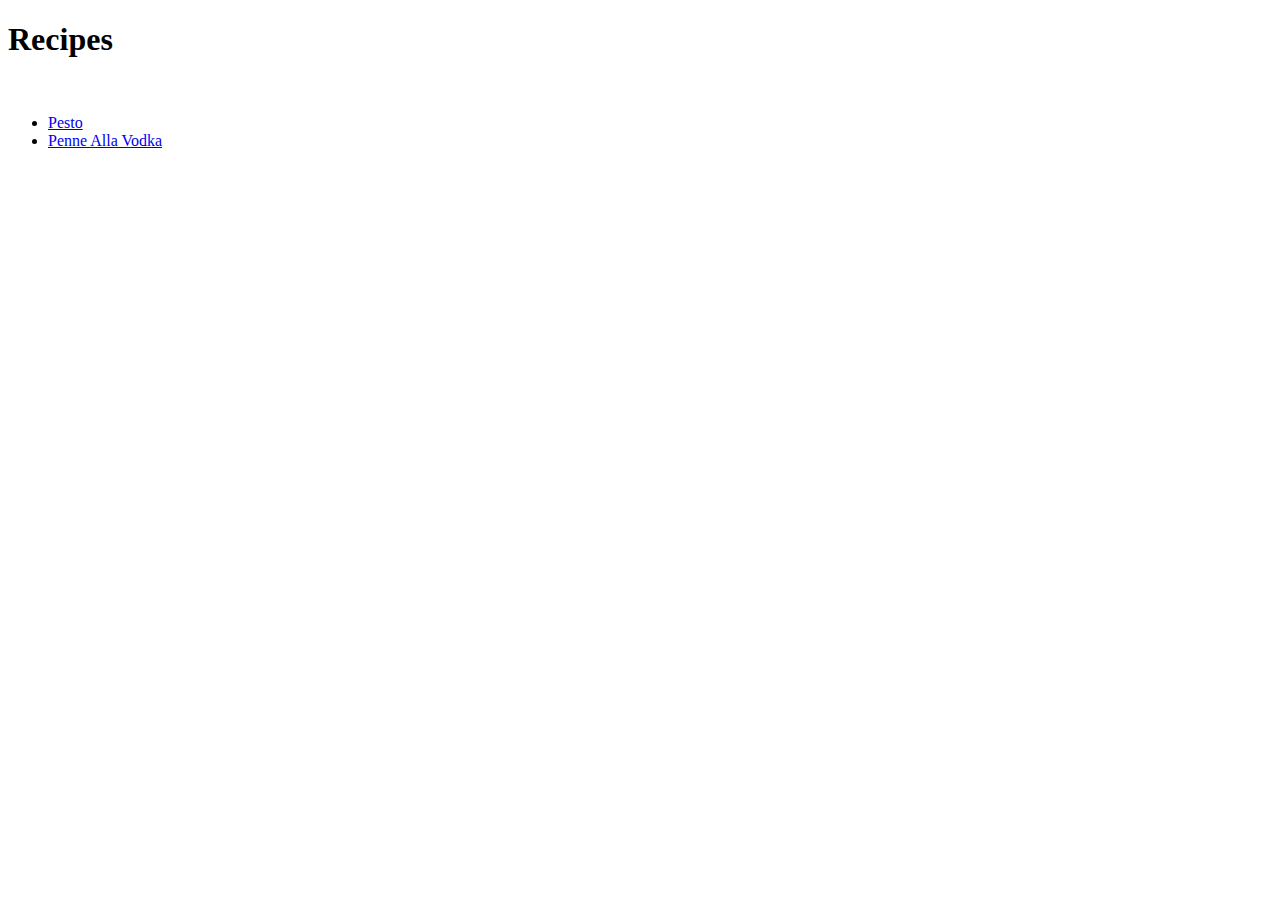
==== index.html @ 83fb1f6a "Front picture" ====
<!DOCTYPE html>
<html lang="en">
<head>
    <meta charset="UTF-8">
    <meta http-equiv="X-UA-Compatible" content="IE=edge">
    <meta name="viewport" content="width=device-width, initial-scale=1.0">
    <title>Odin Recipes</title>
</head>
<body>
    <h1>Recipes</h1>
    <img src="/Users/williamseward/Desktop/IMG_1098.jpeg" width=800 alt="">
    <ul>
        <li><a href="recipes/pesto.html">Pesto</a></li>
        <li><a href="recipes/penne_alla_vodka.html">Penne Alla Vodka</a></li>
    </ul>
</body>
</html>
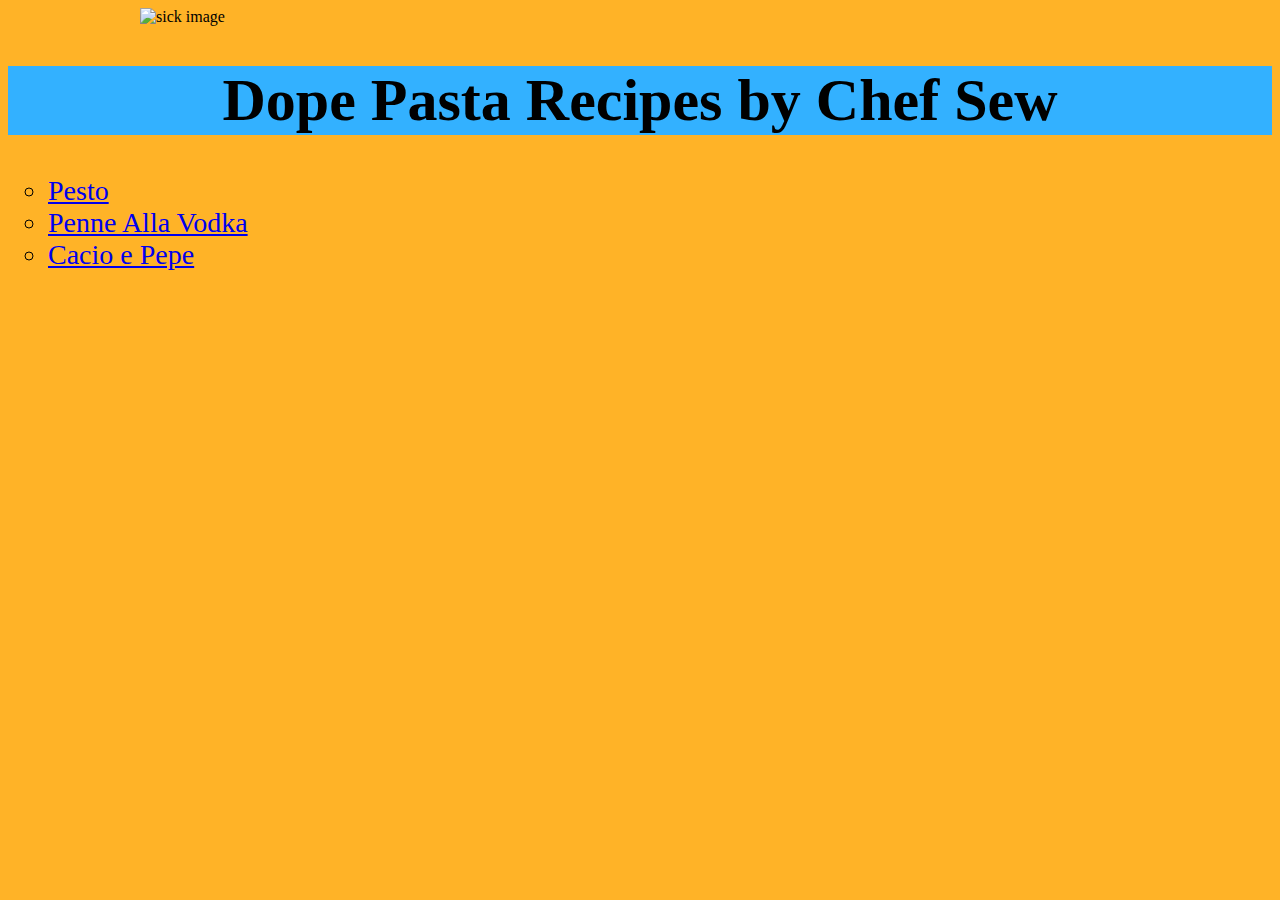
==== commit d85f537b: "Styled front page of recipes" ====
--- a/index.html
+++ b/index.html
@@ -4,14 +4,16 @@
     <meta charset="UTF-8">
     <meta http-equiv="X-UA-Compatible" content="IE=edge">
     <meta name="viewport" content="width=device-width, initial-scale=1.0">
-    <title>Odin Recipes</title>
+    <link rel="stylesheet" href="style.css">
+    <title>Impasta Cooks</title>
 </head>
 <body>
-    <h1>Recipes</h1>
-    <img src="/Users/williamseward/Desktop/IMG_1098.jpeg" width=800 alt="">
-    <ul>
+    <img class='front-page-img' src="IMG_1098.jpeg" alt="sick image">
+    <h1 class="title">Dope Pasta Recipes by Chef Sew</h1>
+    <ul id="recipe-list">
         <li><a href="recipes/pesto.html">Pesto</a></li>
         <li><a href="recipes/penne_alla_vodka.html">Penne Alla Vodka</a></li>
+        <li><a href="recipes/cacio_e_pepe.html">Cacio e Pepe</a></li>
     </ul>
 </body>
 </html>--- a/style.css
+++ b/style.css
@@ -0,0 +1,25 @@
+body {
+    background-color: rgb(255, 179, 39);
+}
+
+.title {
+    background-color: rgb(51, 177, 255);
+    font-size: 60px;
+    text-align: center;
+    font-weight: 800;
+    font-family: Copperplate, Papyrus, fantasy;
+}
+
+.front-page-img {
+    height: auto;
+    width: 1000px;
+    margin: auto;
+    display: block;
+}
+
+#recipe-list {
+    font-size: 28px;
+    font-family: 'Lucida Handwriting', cursive;
+    font-weight: 500;
+    list-style: circle;
+}
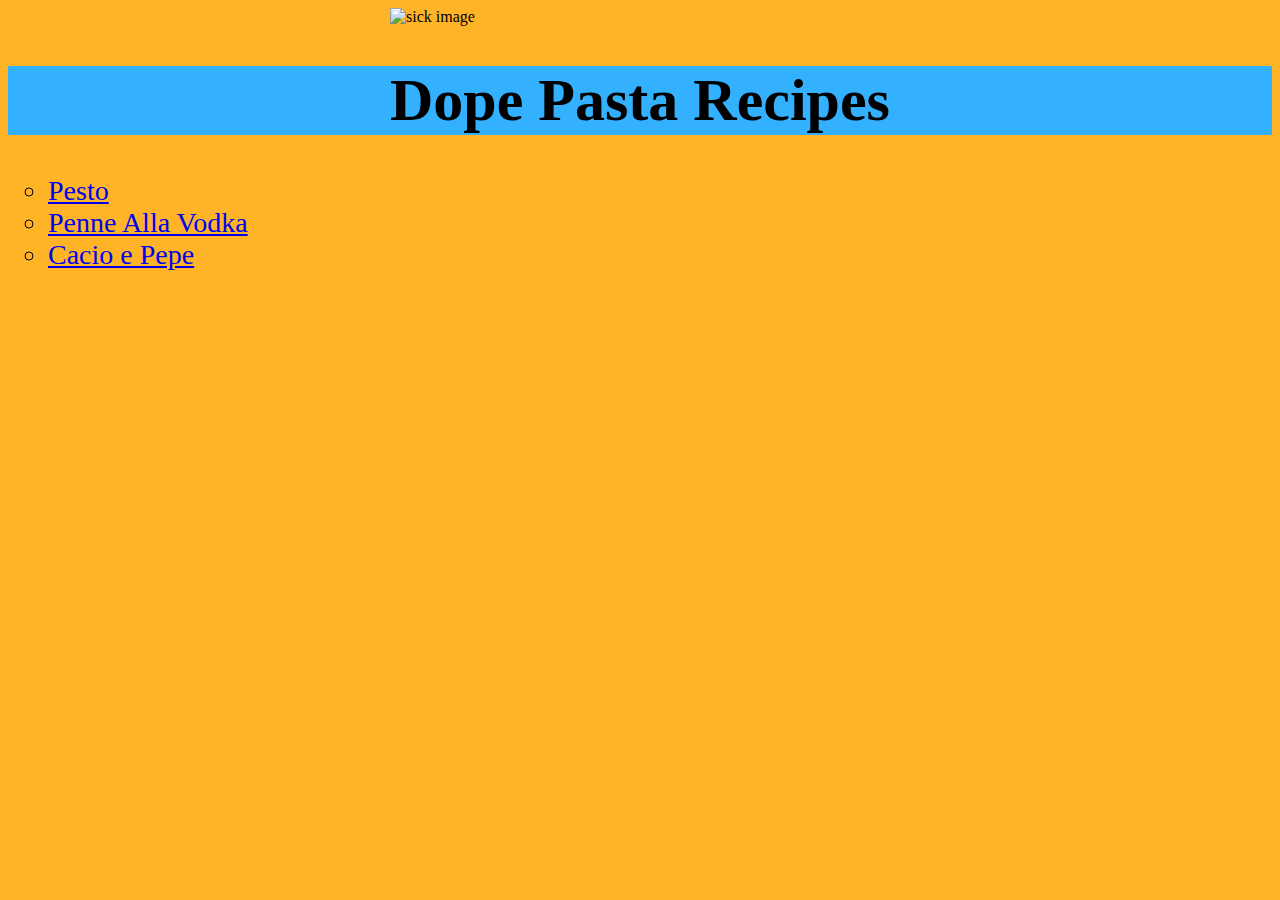
==== commit ed231018: "Changed title, made front img smaller" ====
--- a/index.html
+++ b/index.html
@@ -9,7 +9,7 @@
 </head>
 <body>
     <img class='front-page-img' src="IMG_1098.jpeg" alt="sick image">
-    <h1 class="title">Dope Pasta Recipes by Chef Sew</h1>
+    <h1 class="title">Dope Pasta Recipes</h1>
     <ul id="recipe-list">
         <li><a href="recipes/pesto.html">Pesto</a></li>
         <li><a href="recipes/penne_alla_vodka.html">Penne Alla Vodka</a></li>
--- a/style.css
+++ b/style.css
@@ -12,7 +12,7 @@
 
 .front-page-img {
     height: auto;
-    width: 1000px;
+    width: 500px;
     margin: auto;
     display: block;
 }
@@ -23,3 +23,8 @@
     font-weight: 500;
     list-style: circle;
 }
+
+button {
+    background-color: rgb(51, 177, 255);
+    font-family: 'Segoe UI', Tahoma, Geneva, Verdana, sans-serif;
+}
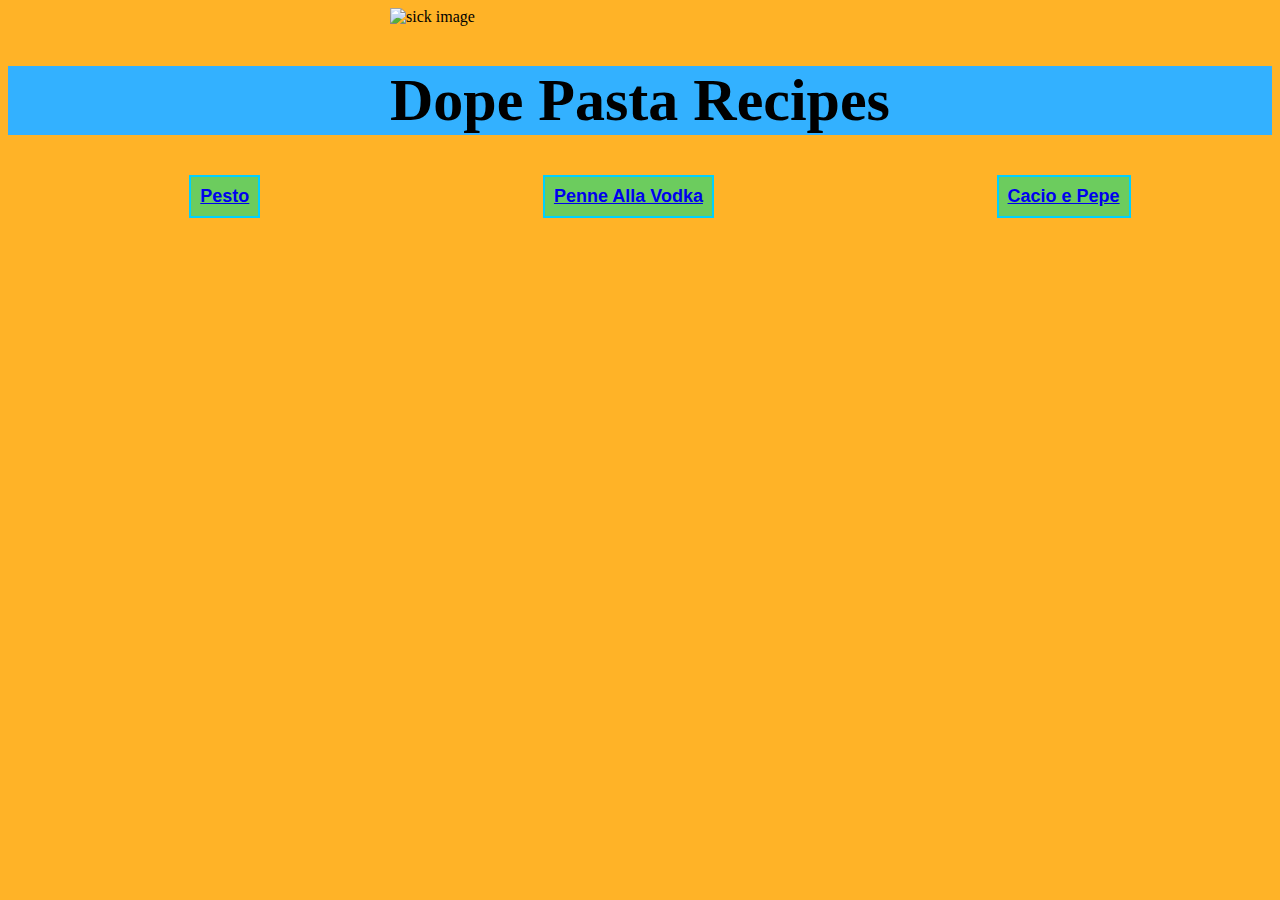
==== commit bae77194: "Added css elements, changed front page list style" ====
--- a/index.html
+++ b/index.html
@@ -11,9 +11,9 @@
     <img class='front-page-img' src="IMG_1098.jpeg" alt="sick image">
     <h1 class="title">Dope Pasta Recipes</h1>
     <ul id="recipe-list">
-        <li><a href="recipes/pesto.html">Pesto</a></li>
-        <li><a href="recipes/penne_alla_vodka.html">Penne Alla Vodka</a></li>
-        <li><a href="recipes/cacio_e_pepe.html">Cacio e Pepe</a></li>
+        <button class="front-page-button"><a href="recipes/pesto.html">Pesto</a></button>
+        <button class="front-page-button"><a href="recipes/penne_alla_vodka.html">Penne Alla Vodka</a></button>
+        <button class="front-page-button"><a href="recipes/cacio_e_pepe.html">Cacio e Pepe</a></button>
     </ul>
 </body>
 </html>--- a/style.css
+++ b/style.css
@@ -1,3 +1,7 @@
+* {
+    box-sizing: border-box;
+}
+
 body {
     background-color: rgb(255, 179, 39);
 }
@@ -18,13 +22,23 @@
 }
 
 #recipe-list {
+    display: flex;
     font-size: 28px;
     font-family: 'Lucida Handwriting', cursive;
     font-weight: 500;
-    list-style: circle;
+    list-style: none;
 }
 
 button {
     background-color: rgb(51, 177, 255);
     font-family: 'Segoe UI', Tahoma, Geneva, Verdana, sans-serif;
 }
+
+.front-page-button {
+    background-color: rgb(108, 204, 94);
+    font-weight: bold;
+    font-size: large;
+    margin: auto;
+    padding: 0.5em;
+    border: 2px solid rgb(0, 208, 255);
+}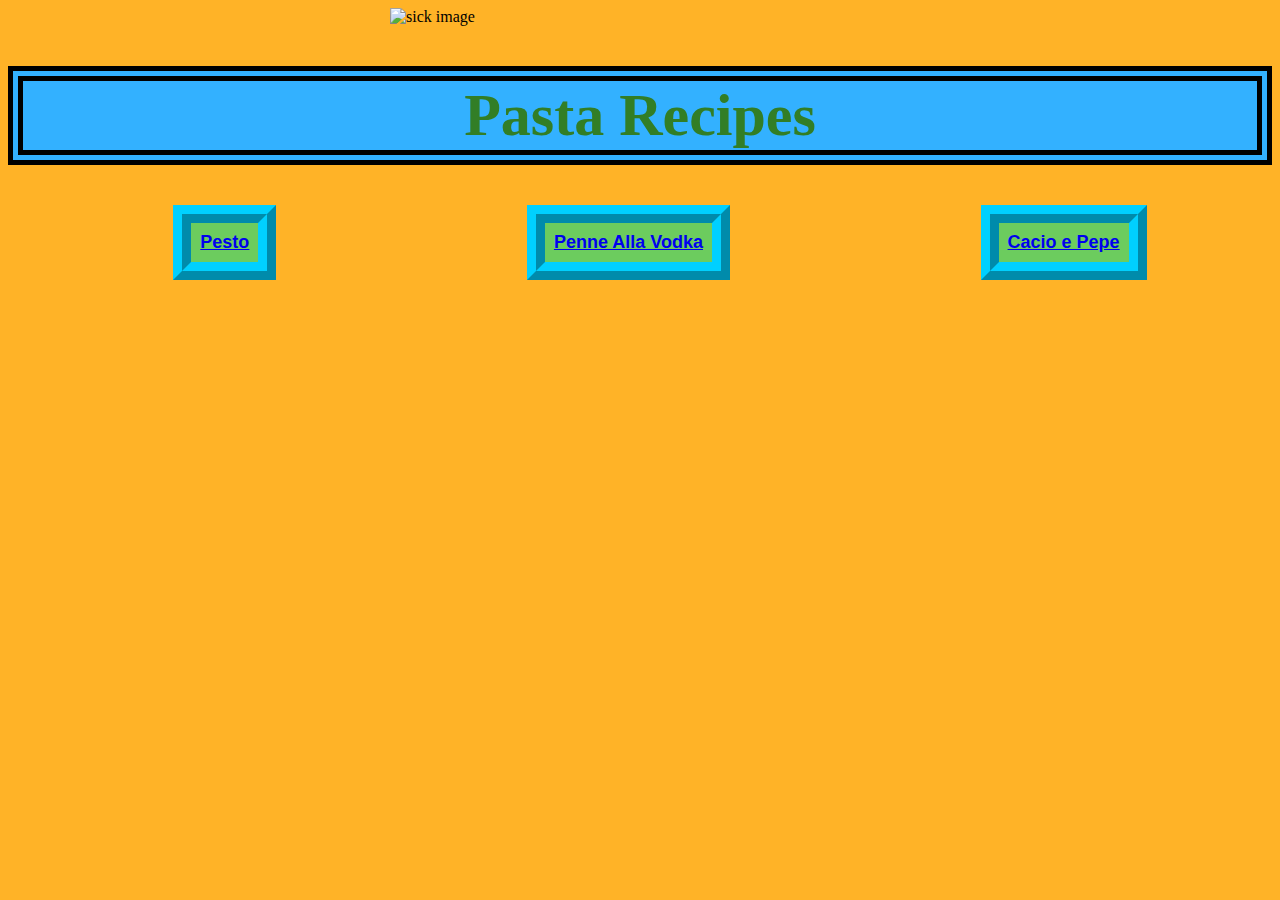
==== commit 258446a8: "New borders on index" ====
--- a/index.html
+++ b/index.html
@@ -9,7 +9,7 @@
 </head>
 <body>
     <img class='front-page-img' src="IMG_1098.jpeg" alt="sick image">
-    <h1 class="title">Dope Pasta Recipes</h1>
+    <h1 class="title">Pasta Recipes</h1>
     <ul id="recipe-list">
         <button class="front-page-button"><a href="recipes/pesto.html">Pesto</a></button>
         <button class="front-page-button"><a href="recipes/penne_alla_vodka.html">Penne Alla Vodka</a></button>
--- a/style.css
+++ b/style.css
@@ -12,6 +12,8 @@
     text-align: center;
     font-weight: 800;
     font-family: Copperplate, Papyrus, fantasy;
+    border: 0.25em double black;
+    color: rgb(50, 126, 38);
 }
 
 .front-page-img {
@@ -40,5 +42,5 @@
     font-size: large;
     margin: auto;
     padding: 0.5em;
-    border: 2px solid rgb(0, 208, 255);
+    border: 1em ridge rgb(0, 208, 255);
 }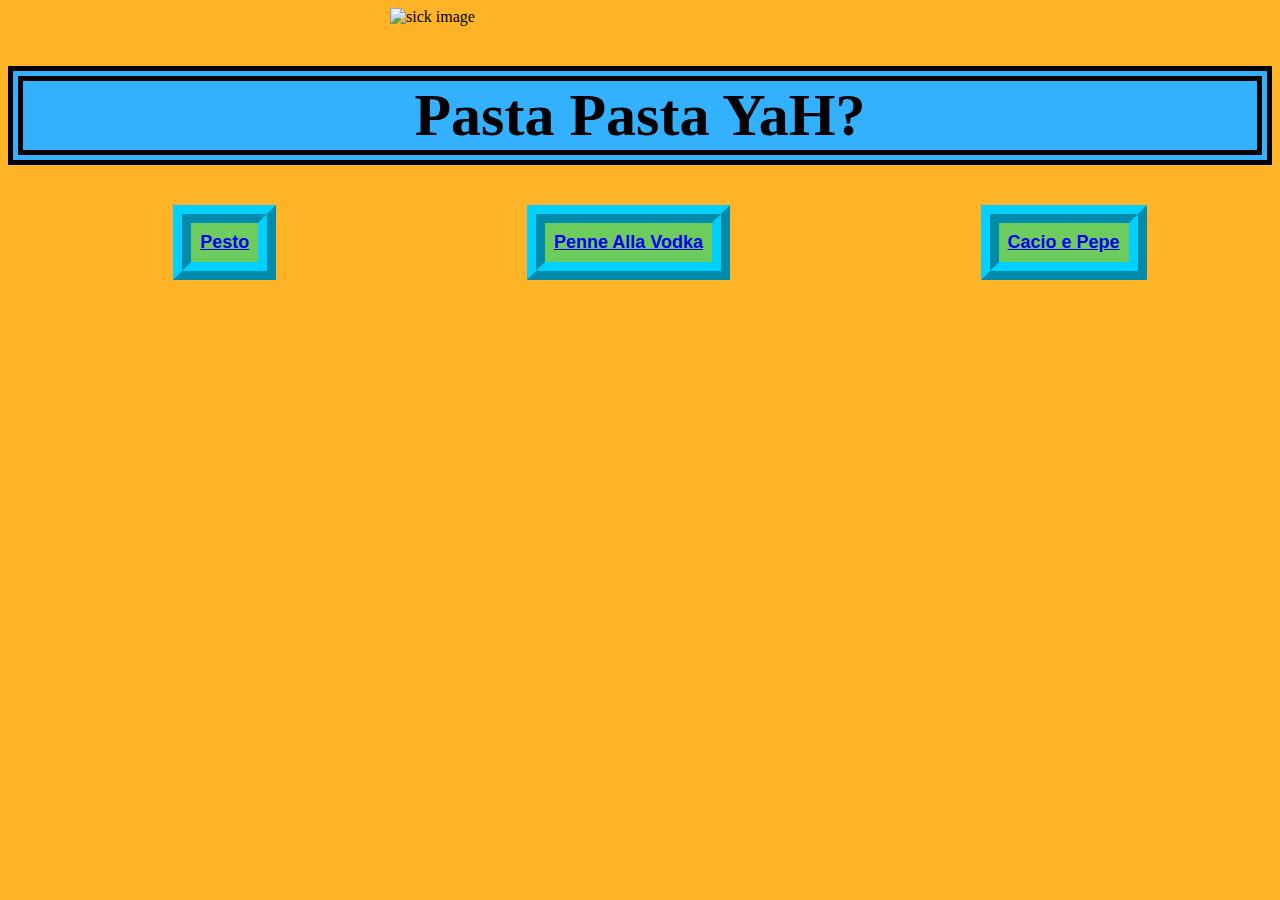
==== commit f94d48df: "Title change" ====
--- a/index.html
+++ b/index.html
@@ -5,11 +5,11 @@
     <meta http-equiv="X-UA-Compatible" content="IE=edge">
     <meta name="viewport" content="width=device-width, initial-scale=1.0">
     <link rel="stylesheet" href="style.css">
-    <title>Impasta Cooks</title>
+    <title>He's an Impasta</title>
 </head>
 <body>
     <img class='front-page-img' src="IMG_1098.jpeg" alt="sick image">
-    <h1 class="title">Pasta Recipes</h1>
+    <h1 class="title">Pasta Pasta YaH?</h1>
     <ul id="recipe-list">
         <button class="front-page-button"><a href="recipes/pesto.html">Pesto</a></button>
         <button class="front-page-button"><a href="recipes/penne_alla_vodka.html">Penne Alla Vodka</a></button>
--- a/style.css
+++ b/style.css
@@ -13,7 +13,7 @@
     font-weight: 800;
     font-family: Copperplate, Papyrus, fantasy;
     border: 0.25em double black;
-    color: rgb(50, 126, 38);
+    color: rgb(0, 0, 0);
 }
 
 .front-page-img {
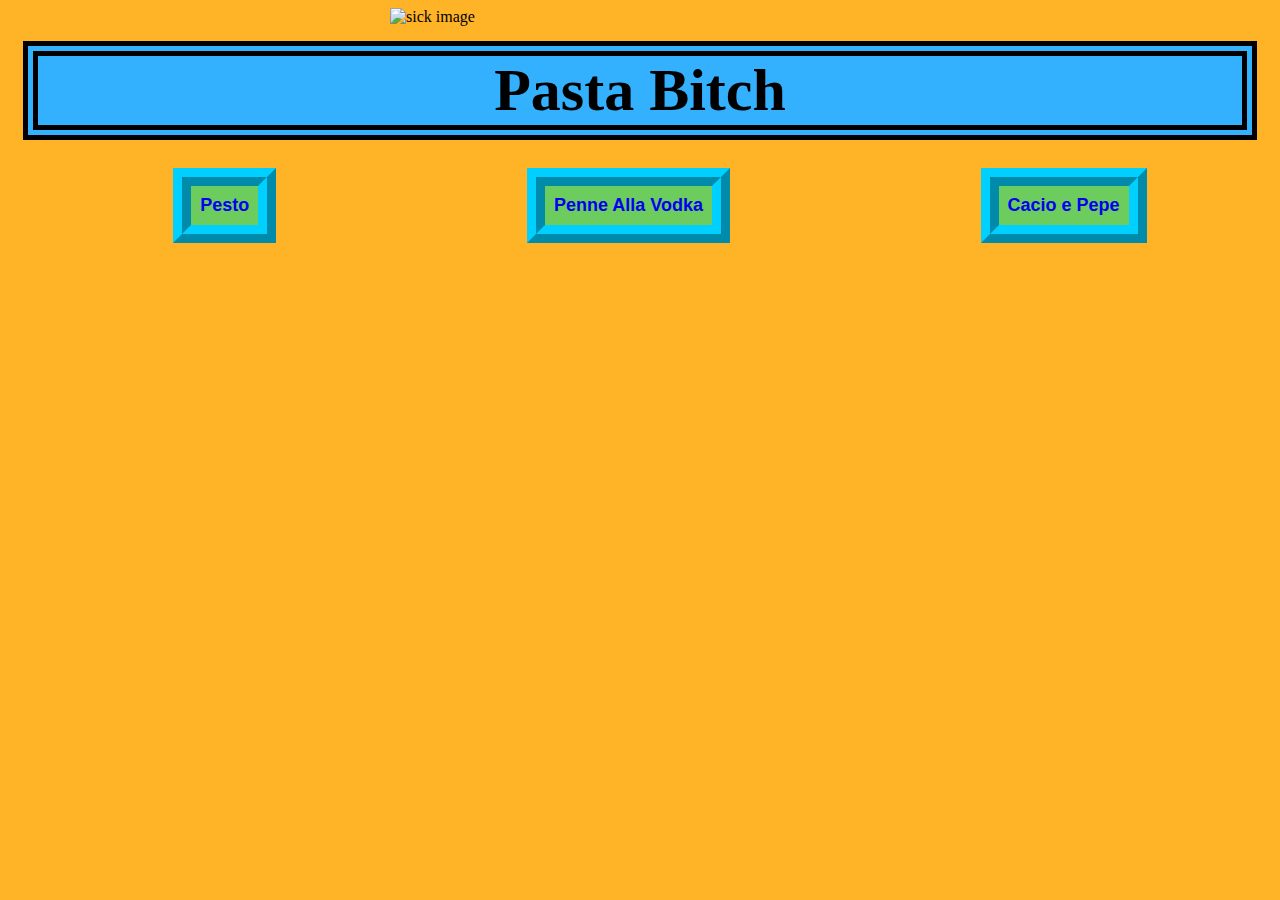
==== commit 3025d53f: "Pasta biatch" ====
--- a/index.html
+++ b/index.html
@@ -5,11 +5,11 @@
     <meta http-equiv="X-UA-Compatible" content="IE=edge">
     <meta name="viewport" content="width=device-width, initial-scale=1.0">
     <link rel="stylesheet" href="style.css">
-    <title>He's an Impasta</title>
+    <title>Pasta Bitch</title>
 </head>
 <body>
     <img class='front-page-img' src="IMG_1098.jpeg" alt="sick image">
-    <h1 class="title">Pasta Pasta YaH?</h1>
+    <h1 class="title">Pasta Bitch</h1>
     <ul id="recipe-list">
         <button class="front-page-button"><a href="recipes/pesto.html">Pesto</a></button>
         <button class="front-page-button"><a href="recipes/penne_alla_vodka.html">Penne Alla Vodka</a></button>
--- a/style.css
+++ b/style.css
@@ -14,6 +14,7 @@
     font-family: Copperplate, Papyrus, fantasy;
     border: 0.25em double black;
     color: rgb(0, 0, 0);
+    margin: 0.25em;
 }
 
 .front-page-img {
@@ -24,11 +25,20 @@
 }
 
 #recipe-list {
-    display: flex;
+    display: flex; /* inline flex list */
     font-size: 28px;
     font-family: 'Lucida Handwriting', cursive;
     font-weight: 500;
-    list-style: none;
+    list-style: none; /* no bullets */
+}
+
+#recipe-list a { /* can only use text-decoration with an anchor */
+    text-decoration: none;
+}
+
+.front-page-button a:hover {
+    background-color: rgb(255, 179, 39);
+    color: #fff;
 }
 
 button {
